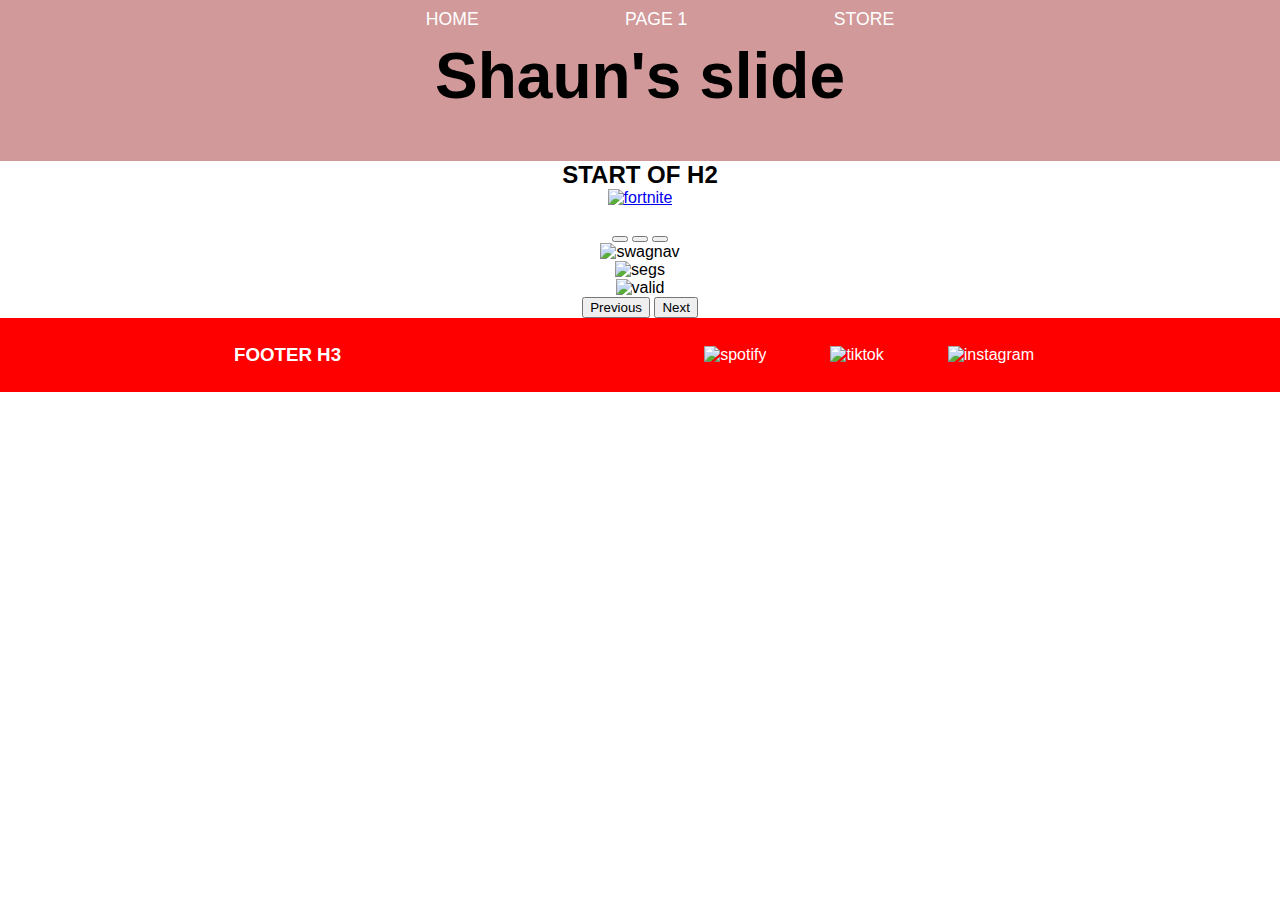
==== homepage/page1.html @ c37ae2cc "added old stuff" ====
<!DOCTYPE html>

<html lang="en">
    <head>
        <link href="https://cdn.jsdelivr.net/npm/bootstrap@5.0.2/dist/css/bootstrap.min.css" rel="stylesheet" integrity="sha384-EVSTQN3/azprG1Anm3QDgpJLIm9Nao0Yz1ztcQTwFspd3yD65VohhpuuCOmLASjC" crossorigin="anonymous">
        <script src="https://cdn.jsdelivr.net/npm/bootstrap@5.0.2/dist/js/bootstrap.bundle.min.js" integrity="sha384-MrcW6ZMFYlzcLA8Nl+NtUVF0sA7MsXsP1UyJoMp4YLEuNSfAP+JcXn/tWtIaxVXM" crossorigin="anonymous"></script>
        <link href="styles.css" rel="stylesheet">
        <title>NAV</title>
        <meta name ="nav fan page" content ="This is nav fan page">
    </head>

    <body>
        <header class="main-header">
            <nav class="nav main-nav">
                <ul>
                    <li><a href="index.html">HOME</a></li>
                    <li><a href="page1.html">PAGE 1</a></li>
                    <li><a href="store.html">STORE</a></li>

                </ul>
            </nav>
            <h1 class="page1-name page1-name-large">Shaun's slide</h1>
            <br>

        </header>
        <section class="content-section container">
            <h2 class ="content-section container">START OF H2</h2>
              <a href="https://www.fortnite.com/">
                  <img alt="fortnite" src="https://assets1.ignimgs.com/2018/03/06/fortnite---button-1520296499714.jpg"
                  width="150" height="70">
              </a>
              <br>
              <br>
              <div id="carouselExampleIndicators" class="carousel slide" data-bs-ride="carousel">
                  <div class="carousel-indicators">
                    <button type="button" data-bs-target="#carouselExampleIndicators" data-bs-slide-to="0" class="active" aria-current="true" aria-label="Slide 1"></button>
                    <button type="button" data-bs-target="#carouselExampleIndicators" data-bs-slide-to="1" aria-label="Slide 2"></button>
                    <button type="button" data-bs-target="#carouselExampleIndicators" data-bs-slide-to="2" aria-label="Slide 3"></button>
                  </div>
                  <div class="carousel-inner">
                    <div class="carousel-item active">
                      <img src="https://wallpaperaccess.com/full/696170.jpg" class="d-block w-100" alt="swagnav">
                    </div>
                    <div class="carousel-item">
                      <img src="https://images.squarespace-cdn.com/content/v1/5b6c90494cde7a862c31a98c/1604774463198-811K52HNLEYCGKPK28M7/nav_120178280_750952935467682_4656662643190927211_n.jpg?format=1000w" class="d-block w-100" alt="segs">
                    </div>
                    <div class="carousel-item">
                      <img src="https://images.squarespace-cdn.com/content/v1/5b6c90494cde7a862c31a98c/1610589362843-2JGHZLEUKF2KCU1FBQAE/nav_isaac_cambridge.jpg?format=1000w" class="d-block w-100" alt="valid">
                    </div>
                  </div>
                  <button class="carousel-control-prev" type="button" data-bs-target="#carouselExampleIndicators" data-bs-slide="prev">
                    <span class="carousel-control-prev-icon" aria-hidden="true"></span>
                    <span class="visually-hidden">Previous</span>
                  </button>
                  <button class="carousel-control-next" type="button" data-bs-target="#carouselExampleIndicators" data-bs-slide="next">
                    <span class="carousel-control-next-icon" aria-hidden="true"></span>
                    <span class="visually-hidden">Next</span>
                  </button>
                </div>

            </div>
        </section>
        <footer class="main-footer">
            <div class ="container main-footer-container">
              <h3>FOOTER H3</h3>
              <ul class ="nav footer-nav">
                <li><a href="https://open.spotify.com/user/shaun_heff">
                    <img alt="spotify" src="https://www.freepnglogos.com/uploads/spotify-logo-png/spotify-download-logo-30.png"
                    width="20" height="20"></li>
                <li><a href="https://www.tiktok.com/@shaunheff">
                    <img alt="tiktok" src="https://icones.pro/wp-content/uploads/2021/03/logo-icone-tiktok-simbolo.png"
                        width="20" height="20"></li>
                <li><a href="https://www.instagram.com/sheffernan05/?hl=en">
                    <img alt="instagram" src="https://upload.wikimedia.org/wikipedia/commons/thumb/e/e7/Instagram_logo_2016.svg/2048px-Instagram_logo_2016.svg.png"
                        width="20" height="20"></li>
              </ul>
            </div>
        </footer>
    </body>
</html>
---- homepage/styles.css ----
* {
    box-sizing: border-box;
    font-family: sans-serif;
}
body {
    min-height: 100vh;
    background-image: url(https://wompampsupport.azureedge.net/fetchimage?siteId=7575&v=2&jpgQuality=100&width=700&url=https%3A%2F%2Fi.kym-cdn.com%2Fphotos%2Fimages%2Fnewsfeed%2F002%2F350%2F948%2F150.jpg);
}


html, body {
    margin: 0;
    padding: 0;
}

.nav ul {
    min-width:100%;
    text-align: center;
    margin: 0;
}

.nav li {
    display: inline;
}

.nav a {
    display: inline-block;
    padding: .5em;
    color: white;
    text-decoration: none;
}

.main-nav {
    text.align: center;
    font-size: 1.1em;
    font-weight: lighter;
}

.nav a:hover {
    background-color: rgba(255,255,255,.3)
}


.main-nav li {
    padding: 0 5%;
}

.main-header {
    background-color: rgba(139, 0, 0, .4);
    background-image: url(https://htmlcolorcodes.com/assets/images/html-color-codes-color-tutorials-hero.jpg);
    background-blend-mode: multiply;
    background-size: cover;
    padding-bottom: 30px;
}



.page1-name {
    text-align:center;
    margin: 0;
    font-size: 4em;

}

.content-section {
    margin: 1em;
    text-align: center;
}

.container{
    max-width: 900px;
    margin: auto;
    padding: 0 1.5em;
 }
.section-header {
    font-weight: normal;
    color: #333;
    text-align: center;
    font-size: 2.5em;

}

.main-footer {
    background-color: red;
    color: white;
    padding: .25em 0;
}

.main-footer-container {
    display:flex;
    align-items: center;

}

.main-footer-container ul {
    flex-grow: 1;
    text-align: end;
}

.footer-nav li {
    padding: 0 .5em;
}
.footer-nav img {
    width: 75px;
    height: 75px
}

.main-footer h3 {
    margin-right: 60px;
    margin-left: 20px;
}
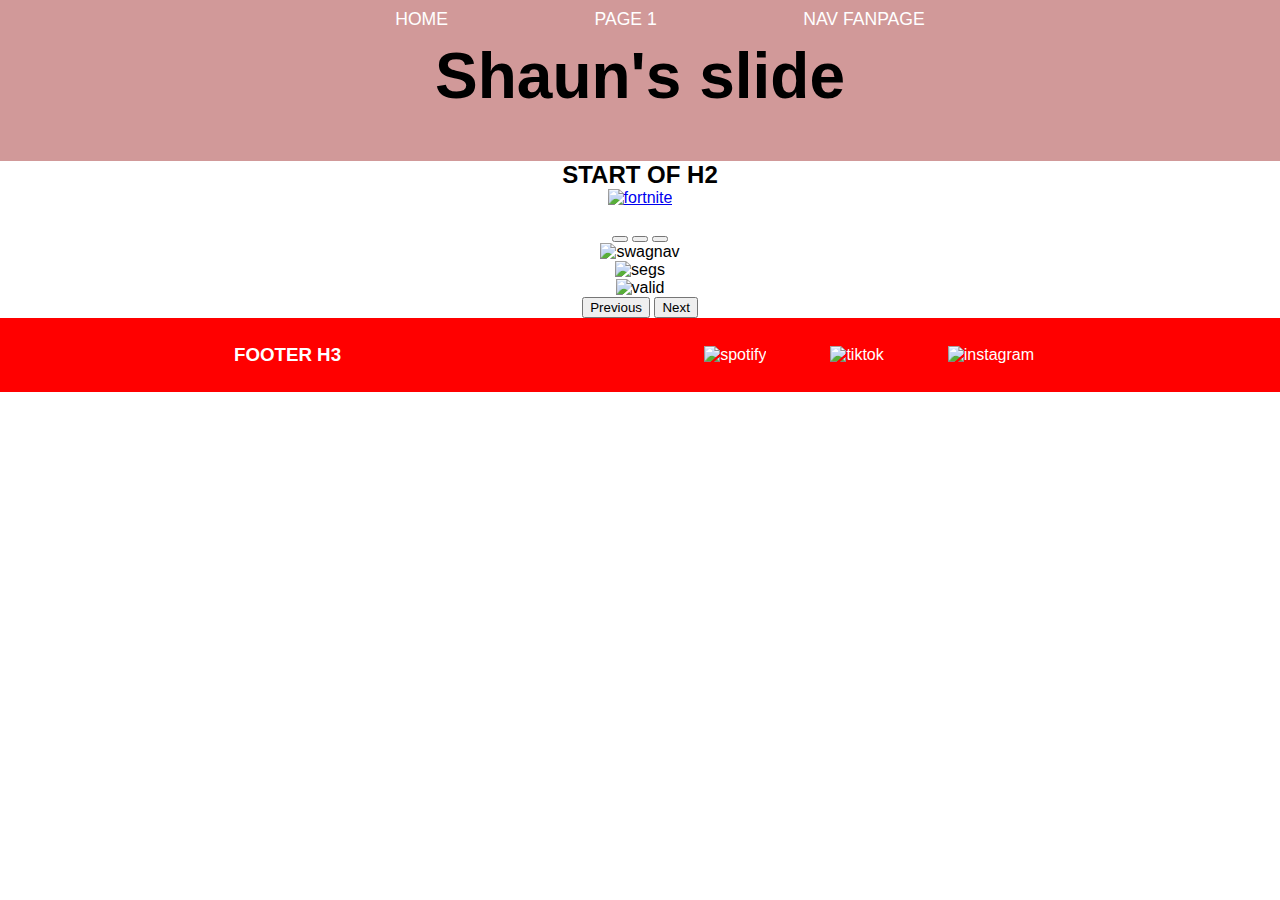
==== commit 8b014e81: "accident i think idk i think i pushed all the new changes though mostly to nav fanpage" ====
--- a/homepage/page1.html
+++ b/homepage/page1.html
@@ -15,7 +15,7 @@
                 <ul>
                     <li><a href="index.html">HOME</a></li>
                     <li><a href="page1.html">PAGE 1</a></li>
-                    <li><a href="store.html">STORE</a></li>
+                    <li><a href="store.html">NAV FANPAGE</a></li>
 
                 </ul>
             </nav>
